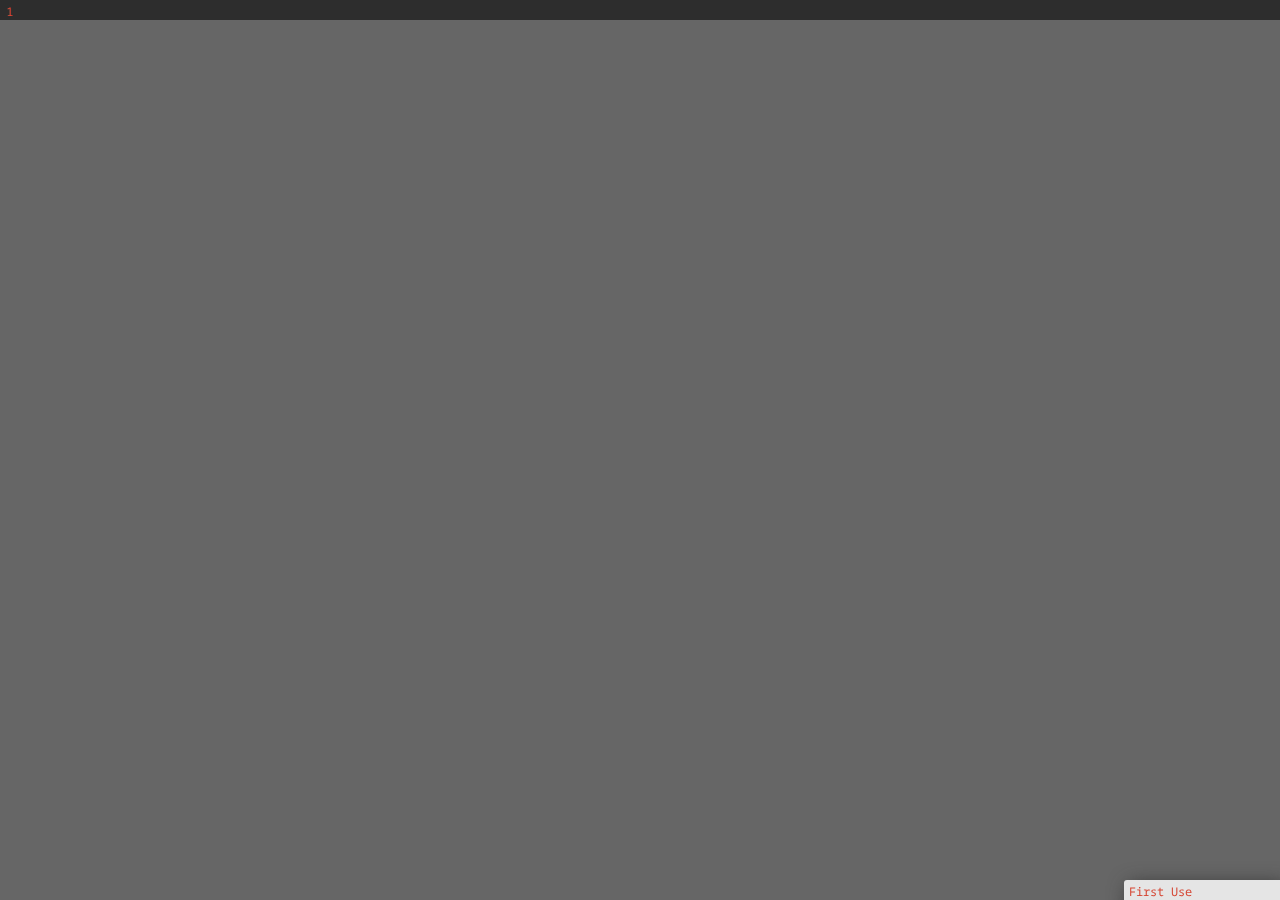
==== index.html @ 32178ec7 "suppressed backspace" ====
<!DOCTYPE html>

<html>
    <head>
        <title>i3wm</title>
        
        <script src="js/jquery-2.0.3.js"        type="text/javascript"></script>
        <script src="js/suppressBackspace.js"   type="text/javascript"></script>

        <script src="js/risingEdge.js"          type="text/javascript"></script>
        <script src="js/dmenu.js"               type="text/javascript"></script>
        <script src="js/editor.js"              type="text/javascript"></script>
        <script src="js/js2ascii.js"            type="text/javascript"></script>
        
        <script src="js/bash_fs.js"             type="text/javascript"></script>
        <script src="js/bash_lib.js"            type="text/javascript"></script>
        <script src="js/bash_commands_lib.js"   type="text/javascript"></script>
        <script src="js/bash_window.js"         type="text/javascript"></script>
        <script src="js/bash_init_fs.js"        type="text/javascript"></script>
        <script src="js/bash_init_commands.js"  type="text/javascript"></script>

        <script src="js/settings_lib.js"        type="text/javascript"></script>
        <script src="js/settings_init.js"       type="text/javascript"></script>
        <script src="js/settings_window.js"     type="text/javascript"></script>
        <script src="js/settings_example.js"    type="text/javascript"></script>

        <script src="js/i3_lib.js"              type="text/javascript"></script>
        <script src="js/i3_structures.js"       type="text/javascript"></script>
        <script src="js/i3_init.js"             type="text/javascript"></script>
        
        <script src="js/main.js"                type="text/javascript"></script>
        
        <link href="http://fonts.googleapis.com/css?family=Droid+Sans+Mono" type="text/css" rel="stylesheet"/>
        <link href="css/main.css"                                           type="text/css" rel="stylesheet"/>
        <link href="css/bash.css"                                           type="text/css" rel="stylesheet"/>
        <link href="css/dmenu.css"                                          type="text/css" rel="stylesheet"/>
        <link href="css/settings.css"                                       type="text/css" rel="stylesheet"/>
    </head>
    
    <body>
        <div class="bar">
            <span class="left"></span>
            <span class="right">
                <span class="time"></span>
            </span>
        </div>
        <div class="page"></div>
        <div id="github">
            <span class="github" style="text-align: center">
                <a href="http://www.github.com/asonix/i3html">Asonix @ GitHub</a>
            </span>
            <span class="github2">First Use</span>
            <span>&nbsp;</span>
            <form>
                <input class="instructions" type="button" value="Instructions" />
                <input class="dmenuBtn"        type="button" value="dmenu" />
            </form>
        </div>
    </body>
</html>
---- css/main.css ----
html,
body {
    font-family: Droid Sans Mono;
    background-color: #666666;
    color: #e5e5e5;
    height: 100%;
    margin: 0px;
    padding: 0px;
    overflow: hidden;
}
.bar {
    height: 20px;
    font-size: 12px;
    background-color: #2d2d2d;
}
.left,
.right {
    margin-top: 3px;
    margin-left: 3px;
    margin-right: 3px;
}
.left {
    float: left;
}
.right {
    float: right;
}
.indicator {
    padding-left: 3px;
    padding-right: 3px;
}
.workspace {
    height: 100%;
    width: 100%;
}
.window {
    font-size: 12px;
    position: absolute;
    overflow: hidden;
}
.appholder {
    height: 100%;
    width: 100%;
    color: #2d2d2d;
    background-color: #e5e5e5;
    border-width: 2px;
    border-color: #444444;
    border-style: solid;
    margin: auto;
    overflow-y: auto;
    overflow-x: hidden;
    box-shadow: 5px 5px 20px #2d2d2d;
    z-index: 1;
}
#github {
    position: fixed;
    bottom: -100px;
    Height: 114px;
    right: 0px;
    background-color: #e5e5e5;
    color: #d64937;
    font-size: 12px;
    padding-left: 5px;
    padding-top: 3px;
    padding-bottom: 3px;
    padding-right: 3px;
    border-radius: 3px 0px 0px 0px;
    box-shadow: 5px 5px 20px #2d2d2d;
    z-index: 2;
}
a,
a:hover,
a:visited,
a:active {
    color: #d64937;
    text-decoration: none;
}
a:hover {
    text-decoration: underline;
}
.dmenuBtn,
.instructions {
    border: none;
    outline: none;
    background-color: transparent;
    border-width: 2px;
    border-color: #2d2d2d;
    border-style: solid;
    margin-top: 3px;
    color: #2d2d2d;
    width: 100%;
    height: 47px;
}
form input:hover {
    border-color: #d64937;
}
.github {
    display: none;
    width: 100%;
}
.vimcmd,
.editor {
    width: 100%;
    min-height: 15px;
    background-color: transparent;
    border: none;
    outline: none;
    padding: 0px;
    margin: 0px;
}
.editspanind,
.editspan {
/*
    float: left;
*/
}
.editspanind {
    background-color: #2d2d2d;
    color: #e5e5e5;
    min-width: 0.125em;
}
---- css/bash.css ----
.bashContainer {
    font-size: 12px;
}
.input {
    background-color: transparent;
    border: none;
    outline: none;
    padding: 0px;
    margin: 0px;
    font-size: 12px;
    font-family: 'Droid Sans Mono', monospace;
    color: inherit;
}
---- css/dmenu.css ----
.dmenu {
    position: fixed;
    top: 0px;
    left: 0px;
    height: 15px;
    font-size: 12px;
    background-color: #2d2d2d;
    color: #e5e5e5;
    width: 100%;
    white-space: nowrap;
}
.dmenu input {
    background-color: transparent;
    color: #e5e5e5;
    outline: none;
    border: none;
    width: 250px;
}
.dmapp {
    padding-left: 5px;
    padding-right: 5px;
}
---- css/settings.css ----
.settings {
    background-color: #e5e5e5;
    overflow: hidden;
    height: 100%;
}
.headerbar {
    height: 36px;
    border-bottom-style: solid;
    border-bottom-width: 1px;
    border-bottom-color: #999999;
    font-size: 16px;
}
.hleft {
    float: left;
    padding-left: 5px;
    padding-top: 6px;
    z-index: 1;
}
.nav {
    height: 24px;
    width: 24px;
    margin: auto;
    border-radius: 15px;
    background-color: #2d2d2d;
    text-align: center;
}
.nav div {
    padding-top: 3px;
    color: #e5e5e5;
}
#sback {
    background-color: #268bd2;
}
#shome {
    background-color: #d64937;
}
.hcenter {
    position: relative;
    left: 50%;
    top: 8px;
    text-align: center;
    width: 150px;
    margin-left: -75px;
    z-index: 0;
}
.hright {
    float: right;
    padding-right: 5px;
    padding-top: 8px;
    z-index: 1;
}
.hright .search input {
    background-color: transparent;
    border: none;
    outline: none;
    width: 100%;
    color: #2d2d2d;
    z-index: 1;
}
.search {
    height: 20px;
    width: 100px;
    margin: auto;
    background-color: #f9f9f9;
    border-radius: 2px;
    border-style: solid;
    border-color: #999999;
    border-width: 1px;
    padding-left: 2px; 
    padding-right: 2px;
}
.search:hover {
    border-color: #d64937;
}
.content {
    width: 100%;
    overflow-y: auto;
}
.category {
    clear: both;
    width: 100%;
    height: auto;
}
.ctitle {
    width: 90%;
    color: #444444;
    margin-left: auto;
    margin-right: auto;
    padding-bottom: 2px;
    font-size: 24px;
    font-weight: lighter;
    border-bottom-style: solid;
    border-bottom-width: 1px;
    border-bottom-color: #999999;
}
.plugs {
    width: 90%;
    margin-left: auto;
    margin-right: auto;
}
.plug {
    float: left;
    text-align: center;
    font-size: 12px;
    width: 70px;
    height: auto;
    margin-top: 15px;
    margin-bottom: 15px;
    margin-right: 30px;
}
.plug .icon {
    margin-left: auto;
    margin-right: auto;
    margin-bottom: 5px;
    height: 32px;
    width: 32px;
    border-radius: 18px;
    border-color: #2d2d2d;
    border-style: solid;
    border-width: 2px;
    background-color: #e5e5e5;
}
.plug .icon:hover {
    background-color: #f9f9f9;
    border-color: #d64937;
}
.attributes {
    width: 60%;
    font-size: 16px;
    max-width: 350px;
    min-width: 200px;
    margin-top: 10px;
    margin-left: auto;
    margin-right: auto;
    height: auto;
}
.attribute {
    height: auto;
    min-height: 26px;
}
.aname {
    float: left;
    margin-left: 10%;
    clear: left;
    height: auto;
}
.ainput {
    float: right;
    margin-right: 10%;
    clear: right;
    height: auto;
}
.ainput[type=text] {
    padding: 2px;
    outline: none;
    width: 25px;
    background-color: #f9f9f9;
    color: #2d2d2d;
    border-width: 1px;
    border-color: #999999;
    border-style: solid;
    border-radius: 2px;
    height: auto;
}
.ainput[type=text]:focus {
    border-color: #d64937;
}
select {
    outline: none;
    border: #666666 1px solid;
    background-color: #e5e5e5;
}
select:hover {
    background-color: #f9f9f9;
}
option {
    background-color: #e5e5e5;
    color: #2d2d2d;
    border: none;
    outline: none;
}
option:hover {
    background-color: #d64937;
}
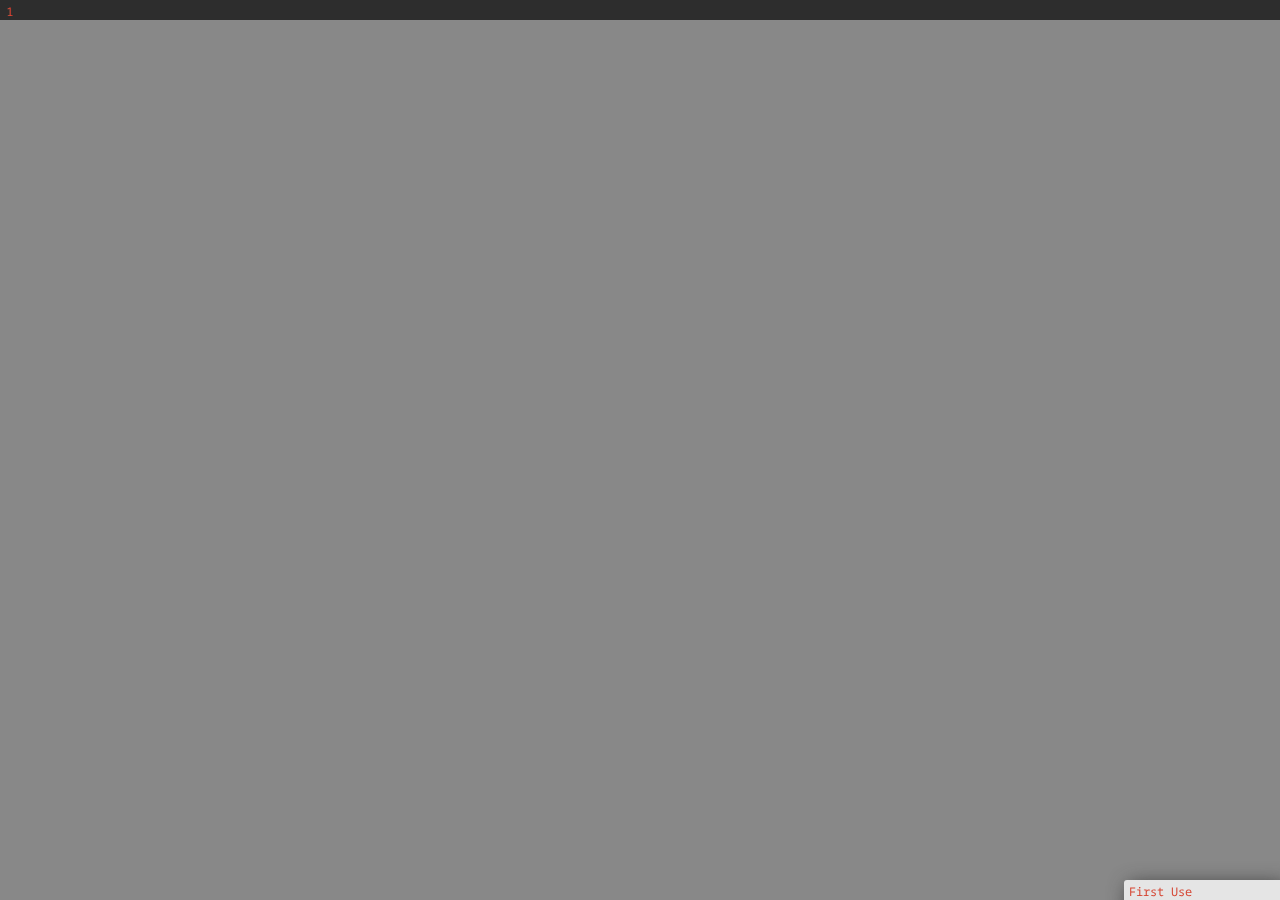
==== commit e52fccd1: "got contact form working well" ====
--- a/index.html
+++ b/index.html
@@ -4,8 +4,12 @@
     <head>
         <title>i3wm</title>
         
+        <!--Borrowed Code-->
         <script src="js/jquery-2.0.3.js"        type="text/javascript"></script>
         <script src="js/suppressBackspace.js"   type="text/javascript"></script>
+        
+        <!--Self-written Code-->
+        <script src="js/contact.js"             type="text/javascript"></script>
 
         <script src="js/risingEdge.js"          type="text/javascript"></script>
         <script src="js/dmenu.js"               type="text/javascript"></script>
@@ -35,6 +39,7 @@
         <link href="css/bash.css"                                           type="text/css" rel="stylesheet"/>
         <link href="css/dmenu.css"                                          type="text/css" rel="stylesheet"/>
         <link href="css/settings.css"                                       type="text/css" rel="stylesheet"/>
+        <link href="css/contact.css"                                        type="text/css" rel="stylesheet"/>
     </head>
     
     <body>
@@ -53,7 +58,7 @@
             <span>&nbsp;</span>
             <form>
                 <input class="instructions" type="button" value="Instructions" />
-                <input class="dmenuBtn"        type="button" value="dmenu" />
+                <input class="dmenuBtn"     type="button" value="dmenu" />
             </form>
         </div>
     </body>
--- a/css/main.css
+++ b/css/main.css
@@ -1,7 +1,7 @@
 html,
 body {
     font-family: Droid Sans Mono;
-    background-color: #666666;
+    background-color: #888888;
     color: #e5e5e5;
     height: 100%;
     margin: 0px;
@@ -91,8 +91,9 @@
     width: 100%;
     height: 47px;
 }
-form input:hover {
+form input[type=button]:hover {
     border-color: #d64937;
+    background-color: #f9f9f9;
 }
 .github {
     display: none;
--- a/css/settings.css
+++ b/css/settings.css
@@ -35,9 +35,10 @@
     background-color: #d64937;
 }
 .hcenter {
-    position: relative;
+    position: absolute;
     left: 50%;
-    top: 8px;
+    top: 32px;
+    display: block;
     text-align: center;
     width: 150px;
     margin-left: -75px;
--- a/css/contact.css
+++ b/css/contact.css
@@ -0,0 +1,57 @@
+.contactus {
+    max-width: 400px;
+    min-width: 100px;
+    margin-left: auto;
+    margin-right: auto;
+    margin-top: 2%;
+}
+.contactus table {
+    margin-left: auto;
+    margin-right: auto;
+    width: 100%;
+}
+.contactus input,
+.contactus input:hover {
+    margin: 0px;
+    width: 100%;
+    outline: 0px;
+    border: solid 1px #999999;
+    margin-left: auto;
+    margin-right: auto;
+}
+.contactus input[type=text] {
+    background-color: #f9f9f9;
+}
+.contactus input[type=submit] {
+    margin-left: 1px;
+    background-color: #e5e5e5;
+}
+.contactus input[type=submit]:hover {
+    background-color: #f9f9f9;
+}
+.contactus textarea:hover,
+.contactus input:hover {
+    border-color: #d64937;
+}
+.contactus textarea {
+    width: 100%;
+    padding: 0px;
+    margin: 0px;
+    height: 100%;
+    background-color: #f9f9f9;
+    border: solid 1px #999999;
+}
+.contactus textarea:focus {
+    outline: 0px;
+}
+.error .thankyou {
+    width: 60%;
+    max-width: 400px;
+    min-width: 100px;
+    margin-left: auto;
+    margin-right: auto;
+    background-color: #f9f9f9;
+    margin-top: 10px;
+    border: #999999 solid 1px;
+    padding: 5px;
+}
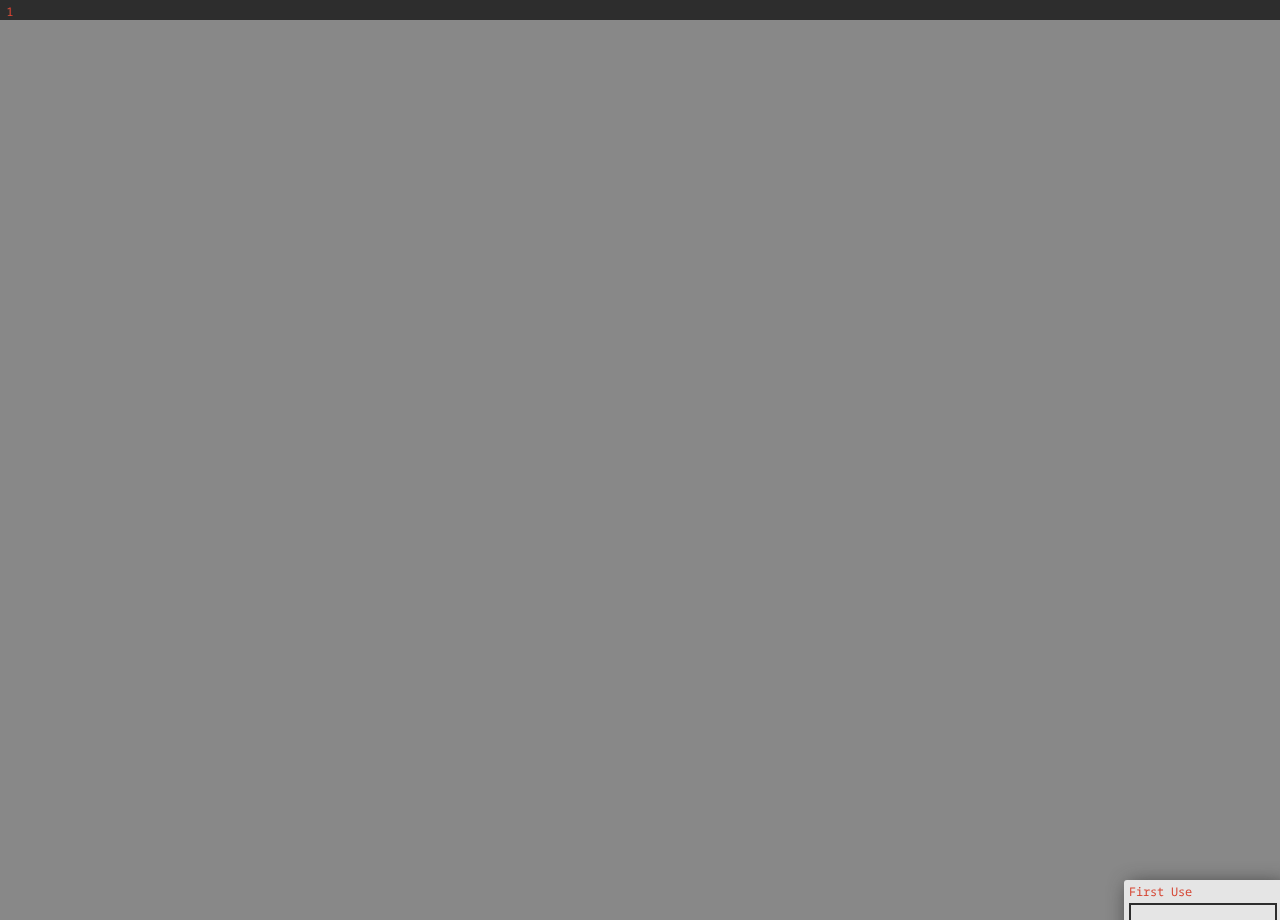
==== commit c28a406b: "changed some things" ====
--- a/index.html
+++ b/index.html
@@ -9,13 +9,15 @@
         <script src="js/suppressBackspace.js"   type="text/javascript"></script>
         
         <!--Self-written Code-->
+        <script src="js/images.js"              type="text/javascript"></script>
+        <script src="js/chat.js"                type="text/javascript"></script>
         <script src="js/contact.js"             type="text/javascript"></script>
 
         <script src="js/risingEdge.js"          type="text/javascript"></script>
         <script src="js/dmenu.js"               type="text/javascript"></script>
         <script src="js/editor.js"              type="text/javascript"></script>
         <script src="js/js2ascii.js"            type="text/javascript"></script>
-        
+
         <script src="js/bash_fs.js"             type="text/javascript"></script>
         <script src="js/bash_lib.js"            type="text/javascript"></script>
         <script src="js/bash_commands_lib.js"   type="text/javascript"></script>
@@ -31,15 +33,16 @@
         <script src="js/i3_lib.js"              type="text/javascript"></script>
         <script src="js/i3_structures.js"       type="text/javascript"></script>
         <script src="js/i3_init.js"             type="text/javascript"></script>
-        
+
         <script src="js/main.js"                type="text/javascript"></script>
-        
+
         <link href="http://fonts.googleapis.com/css?family=Droid+Sans+Mono" type="text/css" rel="stylesheet"/>
         <link href="css/main.css"                                           type="text/css" rel="stylesheet"/>
         <link href="css/bash.css"                                           type="text/css" rel="stylesheet"/>
         <link href="css/dmenu.css"                                          type="text/css" rel="stylesheet"/>
         <link href="css/settings.css"                                       type="text/css" rel="stylesheet"/>
         <link href="css/contact.css"                                        type="text/css" rel="stylesheet"/>
+        <link href="css/images.css"                                         type="text/css" rel="stylesheet"/>
     </head>
     
     <body>
--- a/css/settings.css
+++ b/css/settings.css
@@ -2,6 +2,7 @@
     background-color: #e5e5e5;
     overflow: hidden;
     height: 100%;
+    position: relative;
 }
 .headerbar {
     height: 36px;
@@ -76,6 +77,9 @@
 .content {
     width: 100%;
     overflow-y: auto;
+}
+.contentScrolling {
+    min-height: 100%;
 }
 .category {
     clear: both;
--- a/css/images.css
+++ b/css/images.css
@@ -0,0 +1,91 @@
+.imageicon {
+    width: 120px;
+    height: 120px;
+    border-radius: 50%;
+    background-size: cover;
+    margin-left: auto;
+    margin-right: auto;
+    box-shadow: #2d2d2d 0px 0px 10px;
+}
+.imagetitle {
+    margin-top: 10px;
+    width: 100%;
+}
+.imagebutton {
+    text-align: center;
+    background-color: inherit;
+    border-radius: 5px;
+    width: 150px;
+    margin-top: 20px;
+    margin-left: 10px;
+    float: left;
+    padding: 10px;
+}
+.imagebutton:hover {
+    background-color: #999999;
+}
+.fullimage {
+    position: absolute;
+    top: 0px;
+    left: 0px;
+    width: 100%;
+    height: 100%;
+    background-color: #2d2d2d;
+    text-align: center;
+}
+.fullimage img {
+    max-width: 100%;
+    max-height: 100%;
+    position: absolute;
+    top: 0px;
+    bottom: 0px;
+    left: 0px;
+    right: 0px;
+    margin: auto;
+}
+.imageside {
+    position: absolute;
+    background-color: rgba(0,0,0,0.6);
+    height: 100%;
+    width: 60px;
+    top: 0px;
+}
+.imageleft,
+.imageright,
+.imageclose {
+    width: 40px;
+    height: 40px;
+    margin: 0px;
+    margin-top: -20px;
+    position: absolute;
+    color: #e5e5e5;
+    text-shadow: #000000 0px 0px 6px;
+    text-align: center;
+    padding: 0px;
+    font-size: 30px;
+    font-weight: bold;
+}
+.imageleft {
+    top: 50%;
+    left: 10px;
+}
+.imageright {
+    top: 50%;
+    right: 10px;
+}
+.imageclose {
+    top: 33px;
+    right: 17px;
+    color: #e5e5e5;
+    font-size: 20px;
+    width: 25px;
+    height: 25px;
+    border-radius: 15px;
+    text-shadow: 0px 0px 0px;
+    box-shadow: #000000 0px 0px 6px;
+    background-color: #d64937;
+}
+.close {
+    margin-top: -1px;
+    margin-left: -1px;
+}
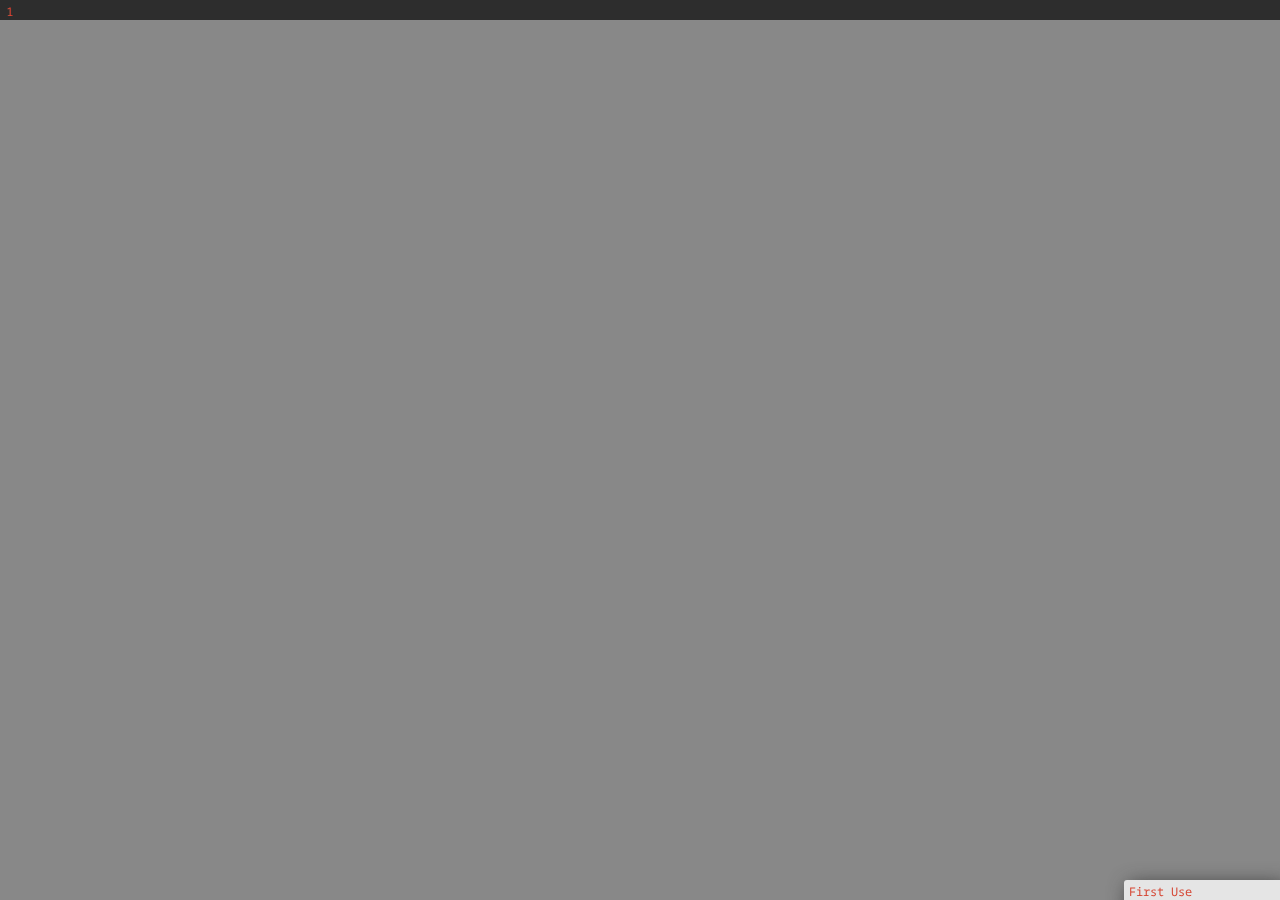
==== commit ad9eb333: "Working on character matrix for terminal" ====
--- a/index.html
+++ b/index.html
@@ -3,10 +3,13 @@
 <html>
     <head>
         <title>i3wm</title>
-        
+
+        <meta charset="utf-8" />
+
         <!--Borrowed Code-->
         <script src="js/jquery-2.0.3.js"        type="text/javascript"></script>
         <script src="js/suppressBackspace.js"   type="text/javascript"></script>
+        <script src="js/jquery.mousewheel.js"   type="text/javascript"></script>
         
         <!--Self-written Code-->
         <script src="js/images.js"              type="text/javascript"></script>
@@ -22,6 +25,9 @@
         <script src="js/bash_lib.js"            type="text/javascript"></script>
         <script src="js/bash_commands_lib.js"   type="text/javascript"></script>
         <script src="js/bash_window.js"         type="text/javascript"></script>
+        <script src="js/bash_lib_test.js"            type="text/javascript"></script>
+        <script src="js/bash_commands_lib_test.js"   type="text/javascript"></script>
+        <script src="js/bash_window_test.js"         type="text/javascript"></script>
         <script src="js/bash_init_fs.js"        type="text/javascript"></script>
         <script src="js/bash_init_commands.js"  type="text/javascript"></script>
 
--- a/css/main.css
+++ b/css/main.css
@@ -47,10 +47,9 @@
     border-color: #444444;
     border-style: solid;
     margin: auto;
-    overflow-y: auto;
-    overflow-x: hidden;
     box-shadow: 5px 5px 20px #2d2d2d;
     z-index: 1;
+    overflow: hidden;
 }
 #github {
     position: fixed;
--- a/css/bash.css
+++ b/css/bash.css
@@ -1,5 +1,7 @@
 .bashContainer {
     font-size: 12px;
+    width: 100%;
+    height: 100%;
 }
 .input {
     background-color: transparent;
@@ -11,3 +13,10 @@
     font-family: 'Droid Sans Mono', monospace;
     color: inherit;
 }
+.termtest {
+    width: 100%;
+    height: 100%;
+    overflow: hidden;
+}
+.charspan {
+}
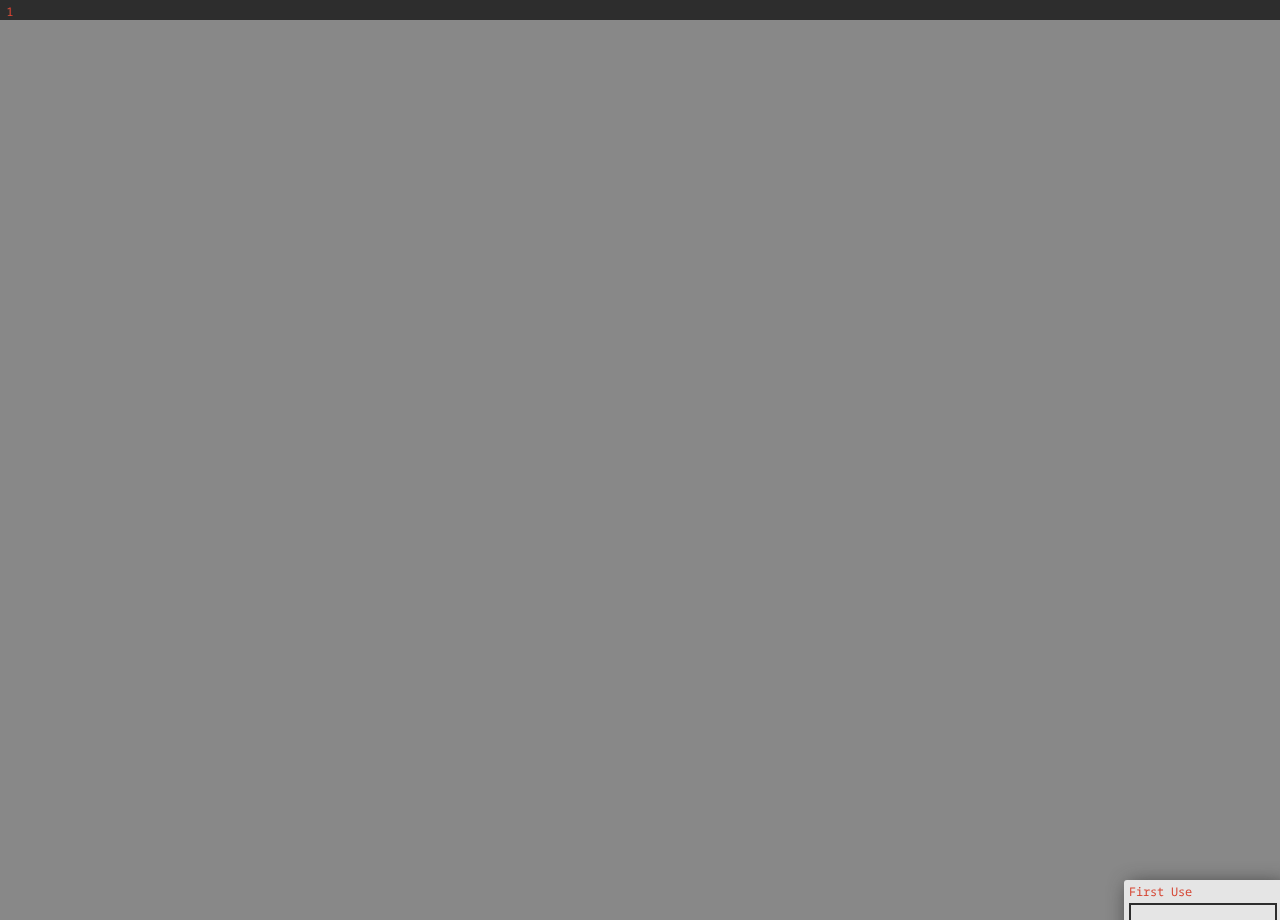
==== commit 6a7724ea: "terminals" ====
--- a/index.html
+++ b/index.html
@@ -25,9 +25,7 @@
         <script src="js/bash_lib.js"            type="text/javascript"></script>
         <script src="js/bash_commands_lib.js"   type="text/javascript"></script>
         <script src="js/bash_window.js"         type="text/javascript"></script>
-        <script src="js/bash_lib_test.js"            type="text/javascript"></script>
-        <script src="js/bash_commands_lib_test.js"   type="text/javascript"></script>
-        <script src="js/bash_window_test.js"         type="text/javascript"></script>
+        <script src="js/bash_window_test.js"    type="text/javascript"></script>
         <script src="js/bash_init_fs.js"        type="text/javascript"></script>
         <script src="js/bash_init_commands.js"  type="text/javascript"></script>
 
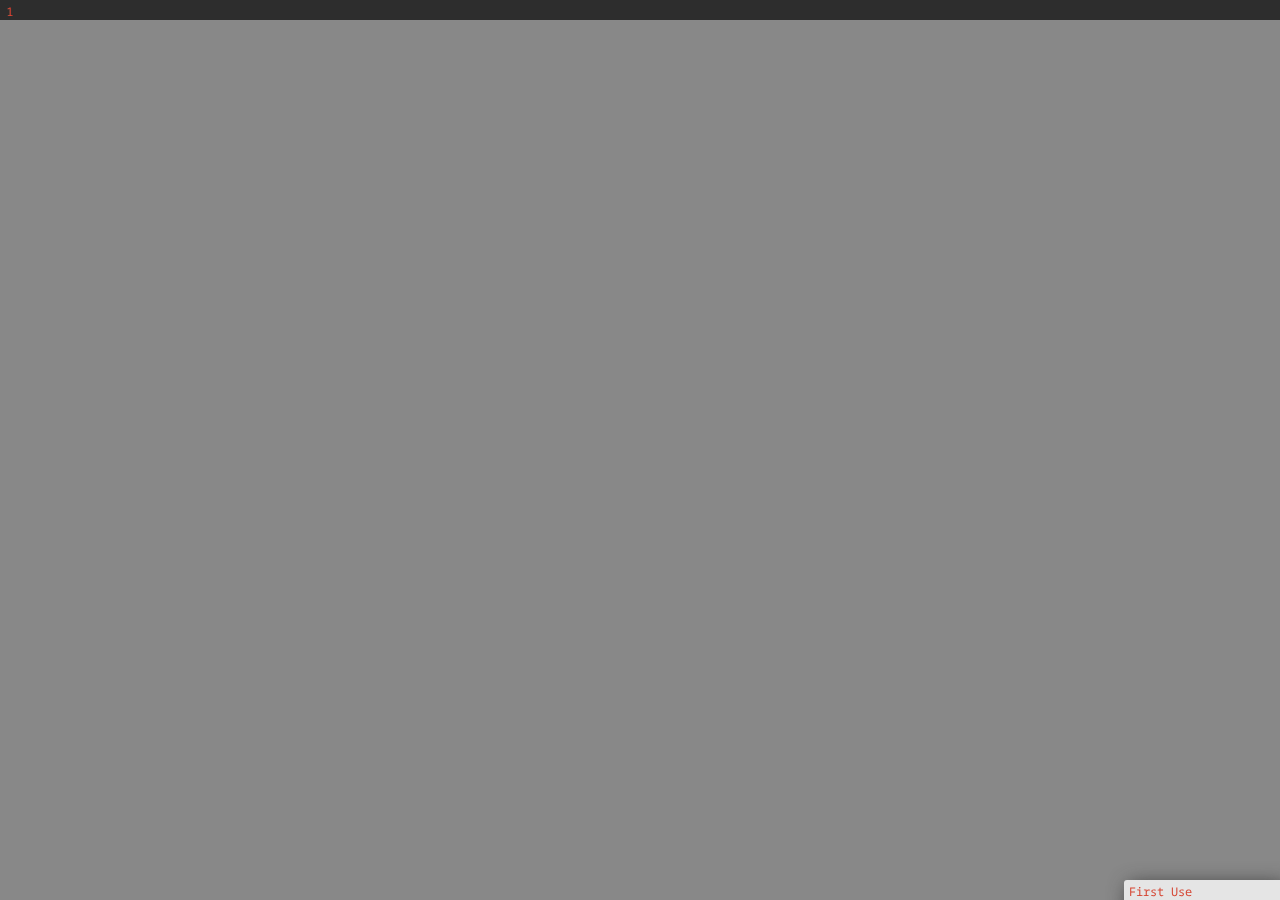
==== commit cbe39e94: "Video Player added" ====
--- a/index.html
+++ b/index.html
@@ -12,6 +12,7 @@
         <script src="js/jquery.mousewheel.js"   type="text/javascript"></script>
         
         <!--Self-written Code-->
+        <script src="js/videos.js"              type="text/javascript"></script>
         <script src="js/images.js"              type="text/javascript"></script>
         <script src="js/chat.js"                type="text/javascript"></script>
         <script src="js/contact.js"             type="text/javascript"></script>
--- a/css/images.css
+++ b/css/images.css
@@ -33,6 +33,7 @@
     background-color: #2d2d2d;
     text-align: center;
 }
+.fullimage video,
 .fullimage img {
     max-width: 100%;
     max-height: 100%;
